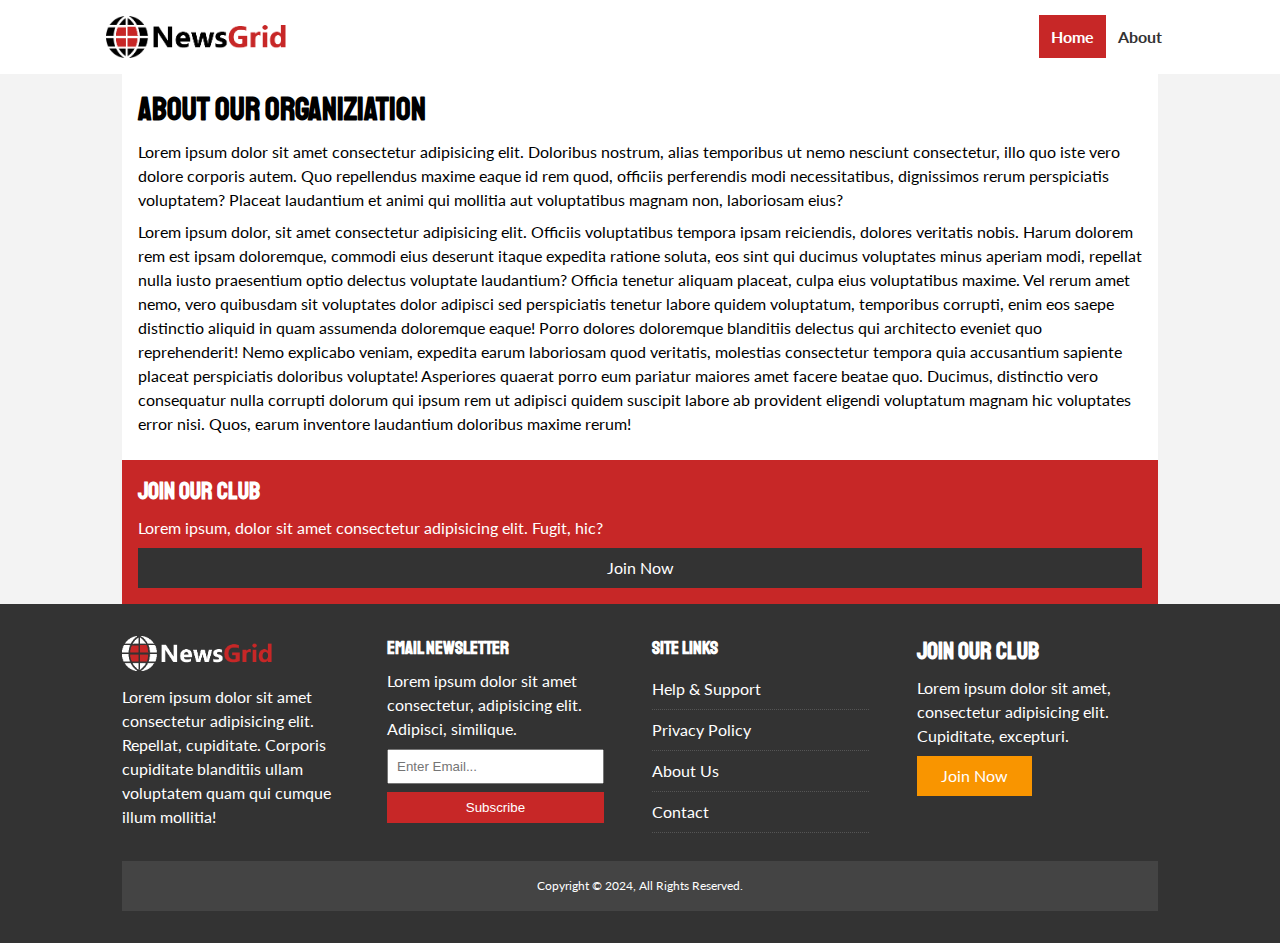
==== newsgrid/about.html @ 69e70253 "initial commit" ====
<!DOCTYPE html>
<html lang="en">
  <head>
    <!-- Meta Tags -->
    <meta charset="UTF-8" />
    <meta http-equiv="X-UA-Compatible" content="IE=edge" />
    <meta name="viewport" content="width=device-width, initial-scale=1.0" />
    <!-- Font Awesome -->
    <link
      rel="stylesheet"
      href="https://cdnjs.cloudflare.com/ajax/libs/font-awesome/6.5.2/css/all.min.css"
      integrity="sha512-SnH5WK+bZxgPHs44uWIX+LLJAJ9/2PkPKZ5QiAj6Ta86w+fsb2TkcmfRyVX3pBnMFcV7oQPJkl9QevSCWr3W6A=="
      crossorigin="anonymous"
      referrerpolicy="no-referrer"
    />
    <!-- Google Fonts -->
    <link rel="preconnect" href="https://fonts.googleapis.com" />
    <link rel="preconnect" href="https://fonts.gstatic.com" crossorigin />
    <link
      href="https://fonts.googleapis.com/css2?family=Lato:ital,wght@0,100;0,300;0,400;0,700;0,900;1,100;1,300;1,400;1,700;1,900&family=Staatliches&display=swap"
      rel="stylesheet"
    />
    <!-- Stylesheets -->
    <link rel="stylesheet" href="css/style.css" />
    <link
      rel="stylesheet"
      media="screen and (max-width: 768px)"
      href="css/mobile.css"
    />
    <!-- Icons -->
    <link rel="shortcut icon" href="favicon.ico" type="image/x-icon" />

    <title>NewsGrid | Latest News</title>
  </head>
  <body>
    <nav id="main-nav">
      <div class="container">
        <img src="img/logo.png" alt="NewsGrid" class="logo" />

        <div class="social">
          <a href="https://facebook.com" target="_blank"
            ><i class="fab fa-facebook fa-2x"></i
          ></a>
          <a href="https://twitter.com" target="_blank"
            ><i class="fab fa-twitter fa-2x"></i
          ></a>
          <a href="https://instagram.com" target="_blank"
            ><i class="fab fa-instagram fa-2x"></i
          ></a>
          <a href="https://youtube.com" target="_blank"
            ><i class="fab fa-youtube fa-2x"></i
          ></a>
        </div>

        <ul>
          <li><a href="index.html" class="current">Home</a></li>
          <li><a href="about.html">About</a></li>
        </ul>
      </div>
    </nav>

    <section id="about">
      <div class="container">
        <div class="page-container">
          <article class="card">
            <h1 class="l-heading">About Our Organiziation</h1>
            <p>
              Lorem ipsum dolor sit amet consectetur adipisicing elit. Doloribus
              nostrum, alias temporibus ut nemo nesciunt consectetur, illo quo
              iste vero dolore corporis autem. Quo repellendus maxime eaque id
              rem quod, officiis perferendis modi necessitatibus, dignissimos
              rerum perspiciatis voluptatem? Placeat laudantium et animi qui
              mollitia aut voluptatibus magnam non, laboriosam eius?
            </p>
            <p>
              Lorem ipsum dolor, sit amet consectetur adipisicing elit. Officiis
              voluptatibus tempora ipsam reiciendis, dolores veritatis nobis.
              Harum dolorem rem est ipsam doloremque, commodi eius deserunt
              itaque expedita ratione soluta, eos sint qui ducimus voluptates
              minus aperiam modi, repellat nulla iusto praesentium optio
              delectus voluptate laudantium? Officia tenetur aliquam placeat,
              culpa eius voluptatibus maxime. Vel rerum amet nemo, vero
              quibusdam sit voluptates dolor adipisci sed perspiciatis tenetur
              labore quidem voluptatum, temporibus corrupti, enim eos saepe
              distinctio aliquid in quam assumenda doloremque eaque! Porro
              dolores doloremque blanditiis delectus qui architecto eveniet quo
              reprehenderit! Nemo explicabo veniam, expedita earum laboriosam
              quod veritatis, molestias consectetur tempora quia accusantium
              sapiente placeat perspiciatis doloribus voluptate! Asperiores
              quaerat porro eum pariatur maiores amet facere beatae quo.
              Ducimus, distinctio vero consequatur nulla corrupti dolorum qui
              ipsum rem ut adipisci quidem suscipit labore ab provident eligendi
              voluptatum magnam hic voluptates error nisi. Quos, earum inventore
              laudantium doloribus maxime rerum!
            </p>
          </article>

          <aside class="card bg-primary">
            <h2>Join Our Club</h2>
            <p>
              Lorem ipsum, dolor sit amet consectetur adipisicing elit. Fugit,
              hic?
            </p>
            <a href="#" class="btn btn-dark btn-block">Join Now</a>
          </aside>
        </div>
      </div>
    </section>

    <!-- Footer -->
    <footer id="main-footer" class="py-2">
      <div class="container footer-container">
        <div>
          <img src="img/logo_light.png" alt="NewsGrid" />
          <p>
            Lorem ipsum dolor sit amet consectetur adipisicing elit. Repellat,
            cupiditate. Corporis cupiditate blanditiis ullam voluptatem quam qui
            cumque illum mollitia!
          </p>
        </div>
        <!-- closes 1st logo column -->

        <div>
          <h3>Email Newsletter</h3>
          <p>
            Lorem ipsum dolor sit amet consectetur, adipisicing elit. Adipisci,
            similique.
          </p>
          <form>
            <input type="email" placeholder="Enter Email..." />
            <input type="submit" value="Subscribe" class="btn btn-primary" />
          </form>
        </div>
        <!-- closes 2nd newsletter column -->

        <div>
          <h3>Site Links</h3>
          <ul class="list">
            <li><a href="#">Help & Support</a></li>
            <li><a href="#">Privacy Policy</a></li>
            <li><a href="#">About Us</a></li>
            <li><a href="#">Contact</a></li>
          </ul>
        </div>
        <!-- closes 3rd site links column -->

        <div>
          <h2>Join Our Club</h2>
          <p>
            Lorem ipsum dolor sit amet, consectetur adipisicing elit.
            Cupiditate, excepturi.
          </p>
          <a href="#" class="btn btn-secondary">Join Now</a>
        </div>
        <!-- closes 4th join column -->

        <div>
          <p>Copyright &copy; 2024, All Rights Reserved.</p>
        </div>
        <!-- closes copyright column -->
      </div>
      <!-- closes footer container -->
    </footer>
  </body>
</html>
---- newsgrid/css/style.css ----
:root {
    --primary-color: #c72727;
    --secondary-color: #f99500;
    --light-color: #f3f3f3;
    --dark-color: #333;
    --max-width: 1100px;
}

.category {
    --sports-color: #f99500;
    --ent-color: #a66bbe;
    --tech-color: #009cff;
}

* {
    margin: 0;
    padding: 0;
    box-sizing: border-box;
}

body {
    font-family: 'Lato', sans-serif;
    line-height: 1.5;
    background: var(--light-color);
}

a {
    color: #333;
    text-decoration: none;
}

ul {
    list-style: none;
}

p {
    margin: .5rem 0;
}

img {
    width: 100%;
}

h1, h2, h3, h4, h6 {
    font-family: 'Staatliches', cursive;
    margin-bottom: .55rem;
    line-height: 1.3;
}

/* Utility */
.container {
    max-width: var(--max-width);
    margin: auto;
    padding: 0 2rem;
    overflow: hidden;
}

.category {
    display: inline-block;
    color: #fff;
    font-size: .55rem;
    text-transform: uppercase;
    padding: .4rem .6rem;
    border-radius: 15px;
    margin-bottom: .5rem;
}

.category-sports {
    background: var(--sports-color);
}
.category-ent {
    background: var(--ent-color);
}
.category-tech {
    background: var(--tech-color);
}

.btn {
    display: inline-block;
    border: none;
    background: var(--dark-color);
    color: #fff;
    padding: 0.5rem 1.5rem;
}

.btn-light {
    background: var(--light-color);
}
.btn-primary {
    background: var(--primary-color);
}
.btn-secondary {
    background: var(--secondary-color);
}

.btn:hover {
    opacity: 0.9;
}

.btn-block {
    display: block;
    width: 100%;
    text-align: center;
}

.card {
    background: #fff;
    padding: 1rem;
}

.bg-dark {
    background: var(--dark-color);
    color: #fff;
}

.bg-primary {
    background: var(--primary-color);
    color: #fff;
}

.bg-secondary {
    background: var(--secondary-color);
    color: #fff;
}

.bg-dark h1,
.bg-dark h2,
.bg-dark h3,
.bg-dark a,
.bg-primary h1,
.bg-primary h2,
.bg-primary h3,
.bg-primary a,
.bg-secondary h1,
.bg-secondary h2,
.bg-secondary h3,
.bg-secondary a {
  color: #fff;
}

.py-1 { padding: 1.5rem 0 }
.py-2 { padding: 2rem 0 }
.py-3 { padding: 3rem 0 }

.p-1 { padding: 1.5rem }
.p-2 { padding: 2rem }
.p-3 { padding: 3rem }

.list li {
    padding: .5rem 0;
    border-bottom: #555 dotted 1px;
    width: 90%;
}

.list li a:hover {
    color: var(--primary-color) !important;
}

/* Navigation */
#main-nav {
    background: #fff;
    position: sticky;
    top: 0;
    z-index: 2;
}

#main-nav .container {
    display: grid;
    grid-template-columns: 6fr 3fr 2fr;
    padding: 1rem;
    align-items: center;
}

#main-nav .logo {
    width: 180px;
}

#main-nav ul {
    justify-self: end;
    display: flex;
}

#main-nav ul li a {
    padding: 0.75rem;
    font-weight: bold;
}

#main-nav ul li a.current {
    background: var(--primary-color);
    color: #fff;
}

#main-nav ul li a:hover {
    background: var(--light-color);
    color: var(--dark-color);
}

#main-nav .social {
    justify-self: center;
}

#main-nav .social i {
    color: #777;
    margin-right: .5rem;
}

#showcase {
    color: #fff;
    background: #333;
    padding: 2rem;
    position: relative;
}

#showcase:before {
    content: '';
    background: url('../img/featured.jpg') no-repeat center center/cover;
    position: absolute;
    top: 0;
    left: 0;
    width: 100%;
    height: 100%;
    opacity: 0.4;
}

#showcase .showcase-container {
    display: grid;
    grid-template-columns: repeat(2, 1fr);
    justify-content: center;
    align-items: center;
    height: 50vh;
}

#showcase .showcase-content {
    z-index: 1;
}

#showcase .showcase-content p {
    margin-bottom: 1rem;
}

/* Home Articles */

#home-articles .articles-container {
    display: grid;
    grid-template-columns: repeat(3, 1fr);
    grid-gap: 1rem;
}

#home-articles .articles-container > *:first-child, 
#home-articles .articles-container > *:last-child {
    display: grid;
    grid-template-columns: repeat(2, 1fr);
    grid-gap: 1rem;
    grid-column: 1 / span 2;
    align-items: center;
}

#home-articles .articles-container > *:last-child {
    grid-column: 2 / span 2;
}

/* Footer */
#main-footer {
    background: var(--dark-color);
    color: #fff;
}

#main-footer img {
    width: 150px;
}

#main-footer a {
    color: #fff;
}

#main-footer .footer-container {
    display: grid;
    grid-template-columns: repeat(4, 1fr);
    grid-gap: 1.5rem;
}

#main-footer .footer-container > *:last-child {
    background: #444;
    grid-column: 1 / span 4;
    padding: .5rem;
    text-align: center;
    font-size: 0.75rem;
}

#main-footer .footer-container input[type='email'] {
    width: 90%;
    padding: 0.5rem;
    margin-bottom: 0.5rem;
}

#main-footer .footer-container input[type='submit'] {
    width: 90%;
}
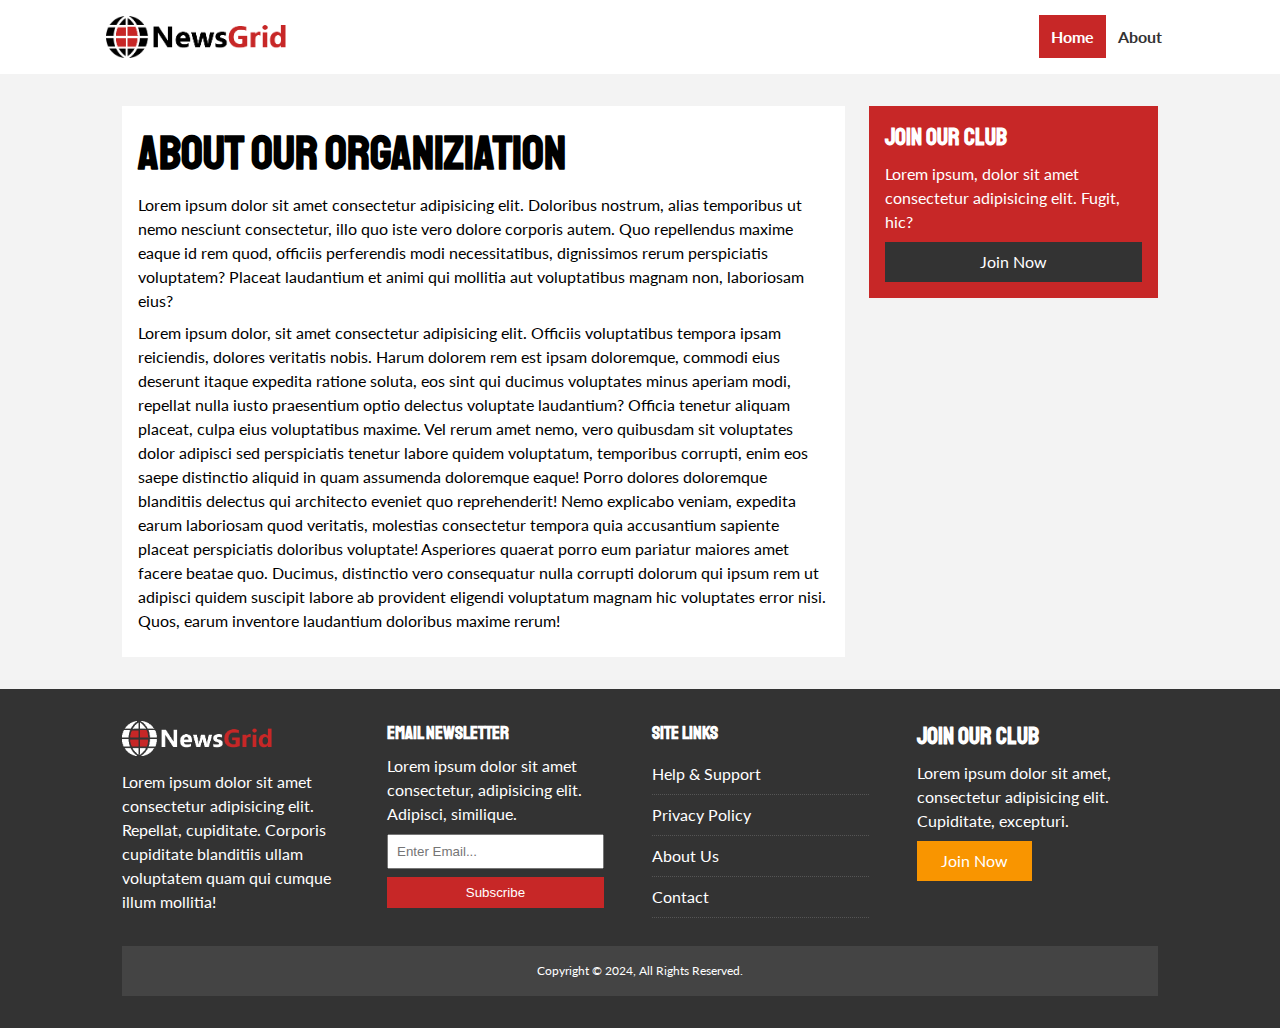
==== commit 572fdf0e: "about" ====
--- a/newsgrid/about.html
+++ b/newsgrid/about.html
@@ -30,7 +30,7 @@
     <!-- Icons -->
     <link rel="shortcut icon" href="favicon.ico" type="image/x-icon" />
 
-    <title>NewsGrid | Latest News</title>
+    <title>NewsGrid | About</title>
   </head>
   <body>
     <nav id="main-nav">
--- a/newsgrid/css/style.css
+++ b/newsgrid/css/style.css
@@ -1,126 +1,130 @@
 :root {
-    --primary-color: #c72727;
-    --secondary-color: #f99500;
-    --light-color: #f3f3f3;
-    --dark-color: #333;
-    --max-width: 1100px;
+  --primary-color: #c72727;
+  --secondary-color: #f99500;
+  --light-color: #f3f3f3;
+  --dark-color: #333;
+  --max-width: 1100px;
 }
 
 .category {
-    --sports-color: #f99500;
-    --ent-color: #a66bbe;
-    --tech-color: #009cff;
+  --sports-color: #f99500;
+  --ent-color: #a66bbe;
+  --tech-color: #009cff;
 }
 
 * {
-    margin: 0;
-    padding: 0;
-    box-sizing: border-box;
+  margin: 0;
+  padding: 0;
+  box-sizing: border-box;
 }
 
 body {
-    font-family: 'Lato', sans-serif;
-    line-height: 1.5;
-    background: var(--light-color);
+  font-family: "Lato", sans-serif;
+  line-height: 1.5;
+  background: var(--light-color);
 }
 
 a {
-    color: #333;
-    text-decoration: none;
+  color: #333;
+  text-decoration: none;
 }
 
 ul {
-    list-style: none;
+  list-style: none;
 }
 
 p {
-    margin: .5rem 0;
+  margin: 0.5rem 0;
 }
 
 img {
-    width: 100%;
-}
-
-h1, h2, h3, h4, h6 {
-    font-family: 'Staatliches', cursive;
-    margin-bottom: .55rem;
-    line-height: 1.3;
+  width: 100%;
+}
+
+h1,
+h2,
+h3,
+h4,
+h6 {
+  font-family: "Staatliches", cursive;
+  margin-bottom: 0.55rem;
+  line-height: 1.3;
 }
 
 /* Utility */
 .container {
-    max-width: var(--max-width);
-    margin: auto;
-    padding: 0 2rem;
-    overflow: hidden;
+  max-width: var(--max-width);
+  margin: auto;
+  padding: 0 2rem;
+  overflow: hidden;
 }
 
 .category {
-    display: inline-block;
-    color: #fff;
-    font-size: .55rem;
-    text-transform: uppercase;
-    padding: .4rem .6rem;
-    border-radius: 15px;
-    margin-bottom: .5rem;
+  display: inline-block;
+  color: #fff;
+  font-size: 0.55rem;
+  text-transform: uppercase;
+  padding: 0.4rem 0.6rem;
+  border-radius: 15px;
+  margin-bottom: 0.5rem;
 }
 
 .category-sports {
-    background: var(--sports-color);
+  background: var(--sports-color);
 }
 .category-ent {
-    background: var(--ent-color);
+  background: var(--ent-color);
 }
 .category-tech {
-    background: var(--tech-color);
+  background: var(--tech-color);
 }
 
 .btn {
-    display: inline-block;
-    border: none;
-    background: var(--dark-color);
-    color: #fff;
-    padding: 0.5rem 1.5rem;
+  display: inline-block;
+  border: none;
+  background: var(--dark-color);
+  color: #fff;
+  padding: 0.5rem 1.5rem;
 }
 
 .btn-light {
-    background: var(--light-color);
+  background: var(--light-color);
 }
 .btn-primary {
-    background: var(--primary-color);
+  background: var(--primary-color);
 }
 .btn-secondary {
-    background: var(--secondary-color);
+  background: var(--secondary-color);
 }
 
 .btn:hover {
-    opacity: 0.9;
+  opacity: 0.9;
 }
 
 .btn-block {
-    display: block;
-    width: 100%;
-    text-align: center;
+  display: block;
+  width: 100%;
+  text-align: center;
 }
 
 .card {
-    background: #fff;
-    padding: 1rem;
+  background: #fff;
+  padding: 1rem;
 }
 
 .bg-dark {
-    background: var(--dark-color);
-    color: #fff;
+  background: var(--dark-color);
+  color: #fff;
 }
 
 .bg-primary {
-    background: var(--primary-color);
-    color: #fff;
+  background: var(--primary-color);
+  color: #fff;
 }
 
 .bg-secondary {
-    background: var(--secondary-color);
-    color: #fff;
+  background: var(--secondary-color);
+  color: #fff;
 }
 
 .bg-dark h1,
@@ -138,161 +142,201 @@
   color: #fff;
 }
 
-.py-1 { padding: 1.5rem 0 }
-.py-2 { padding: 2rem 0 }
-.py-3 { padding: 3rem 0 }
-
-.p-1 { padding: 1.5rem }
-.p-2 { padding: 2rem }
-.p-3 { padding: 3rem }
+.py-1 {
+  padding: 1.5rem 0;
+}
+.py-2 {
+  padding: 2rem 0;
+}
+.py-3 {
+  padding: 3rem 0;
+}
+
+.p-1 {
+  padding: 1.5rem;
+}
+.p-2 {
+  padding: 2rem;
+}
+.p-3 {
+  padding: 3rem;
+}
+
+.l-heading {
+  font-size: 3rem;
+}
 
 .list li {
-    padding: .5rem 0;
-    border-bottom: #555 dotted 1px;
-    width: 90%;
+  padding: 0.5rem 0;
+  border-bottom: #555 dotted 1px;
+  width: 90%;
 }
 
 .list li a:hover {
-    color: var(--primary-color) !important;
+  color: var(--primary-color) !important;
+}
+
+/* Inner page Container */
+.page-container {
+  display: grid;
+  grid-template-columns: 5fr 2fr;
+  margin: 2rem 0;
+  grid-gap: 1.5rem;
+}
+
+.page-container > *:first-child {
+  grid-row: 1 / span 3;
 }
 
 /* Navigation */
 #main-nav {
-    background: #fff;
-    position: sticky;
-    top: 0;
-    z-index: 2;
+  background: #fff;
+  position: sticky;
+  top: 0;
+  z-index: 2;
 }
 
 #main-nav .container {
-    display: grid;
-    grid-template-columns: 6fr 3fr 2fr;
-    padding: 1rem;
-    align-items: center;
+  display: grid;
+  grid-template-columns: 6fr 3fr 2fr;
+  padding: 1rem;
+  align-items: center;
 }
 
 #main-nav .logo {
-    width: 180px;
+  width: 180px;
 }
 
 #main-nav ul {
-    justify-self: end;
-    display: flex;
+  justify-self: end;
+  display: flex;
 }
 
 #main-nav ul li a {
-    padding: 0.75rem;
-    font-weight: bold;
+  padding: 0.75rem;
+  font-weight: bold;
 }
 
 #main-nav ul li a.current {
-    background: var(--primary-color);
-    color: #fff;
+  background: var(--primary-color);
+  color: #fff;
 }
 
 #main-nav ul li a:hover {
-    background: var(--light-color);
-    color: var(--dark-color);
+  background: var(--light-color);
+  color: var(--dark-color);
 }
 
 #main-nav .social {
-    justify-self: center;
+  justify-self: center;
 }
 
 #main-nav .social i {
-    color: #777;
-    margin-right: .5rem;
+  color: #777;
+  margin-right: 0.5rem;
 }
 
 #showcase {
-    color: #fff;
-    background: #333;
-    padding: 2rem;
-    position: relative;
+  color: #fff;
+  background: #333;
+  padding: 2rem;
+  position: relative;
 }
 
 #showcase:before {
-    content: '';
-    background: url('../img/featured.jpg') no-repeat center center/cover;
-    position: absolute;
-    top: 0;
-    left: 0;
-    width: 100%;
-    height: 100%;
-    opacity: 0.4;
+  content: "";
+  background: url("../img/featured.jpg") no-repeat center center/cover;
+  position: absolute;
+  top: 0;
+  left: 0;
+  width: 100%;
+  height: 100%;
+  opacity: 0.4;
 }
 
 #showcase .showcase-container {
-    display: grid;
-    grid-template-columns: repeat(2, 1fr);
-    justify-content: center;
-    align-items: center;
-    height: 50vh;
+  display: grid;
+  grid-template-columns: repeat(2, 1fr);
+  justify-content: center;
+  align-items: center;
+  height: 50vh;
 }
 
 #showcase .showcase-content {
-    z-index: 1;
+  z-index: 1;
 }
 
 #showcase .showcase-content p {
-    margin-bottom: 1rem;
+  margin-bottom: 1rem;
 }
 
 /* Home Articles */
 
 #home-articles .articles-container {
-    display: grid;
-    grid-template-columns: repeat(3, 1fr);
-    grid-gap: 1rem;
-}
-
-#home-articles .articles-container > *:first-child, 
+  display: grid;
+  grid-template-columns: repeat(3, 1fr);
+  grid-gap: 1rem;
+}
+
+#home-articles .articles-container > *:first-child,
 #home-articles .articles-container > *:last-child {
-    display: grid;
-    grid-template-columns: repeat(2, 1fr);
-    grid-gap: 1rem;
-    grid-column: 1 / span 2;
-    align-items: center;
+  display: grid;
+  grid-template-columns: repeat(2, 1fr);
+  grid-gap: 1rem;
+  grid-column: 1 / span 2;
+  align-items: center;
 }
 
 #home-articles .articles-container > *:last-child {
-    grid-column: 2 / span 2;
+  grid-column: 2 / span 2;
+}
+
+#article .meta .category {
+  margin-top: 0.4rem;
+}
+
+#article .meta {
+  display: flex;
+  justify-content: space-between;
+  align-items: center;
+  background: #eee;
+  padding: 0.5rem;
 }
 
 /* Footer */
 #main-footer {
-    background: var(--dark-color);
-    color: #fff;
+  background: var(--dark-color);
+  color: #fff;
 }
 
 #main-footer img {
-    width: 150px;
+  width: 150px;
 }
 
 #main-footer a {
-    color: #fff;
+  color: #fff;
 }
 
 #main-footer .footer-container {
-    display: grid;
-    grid-template-columns: repeat(4, 1fr);
-    grid-gap: 1.5rem;
+  display: grid;
+  grid-template-columns: repeat(4, 1fr);
+  grid-gap: 1.5rem;
 }
 
 #main-footer .footer-container > *:last-child {
-    background: #444;
-    grid-column: 1 / span 4;
-    padding: .5rem;
-    text-align: center;
-    font-size: 0.75rem;
-}
-
-#main-footer .footer-container input[type='email'] {
-    width: 90%;
-    padding: 0.5rem;
-    margin-bottom: 0.5rem;
-}
-
-#main-footer .footer-container input[type='submit'] {
-    width: 90%;
-}+  background: #444;
+  grid-column: 1 / span 4;
+  padding: 0.5rem;
+  text-align: center;
+  font-size: 0.75rem;
+}
+
+#main-footer .footer-container input[type="email"] {
+  width: 90%;
+  padding: 0.5rem;
+  margin-bottom: 0.5rem;
+}
+
+#main-footer .footer-container input[type="submit"] {
+  width: 90%;
+}
